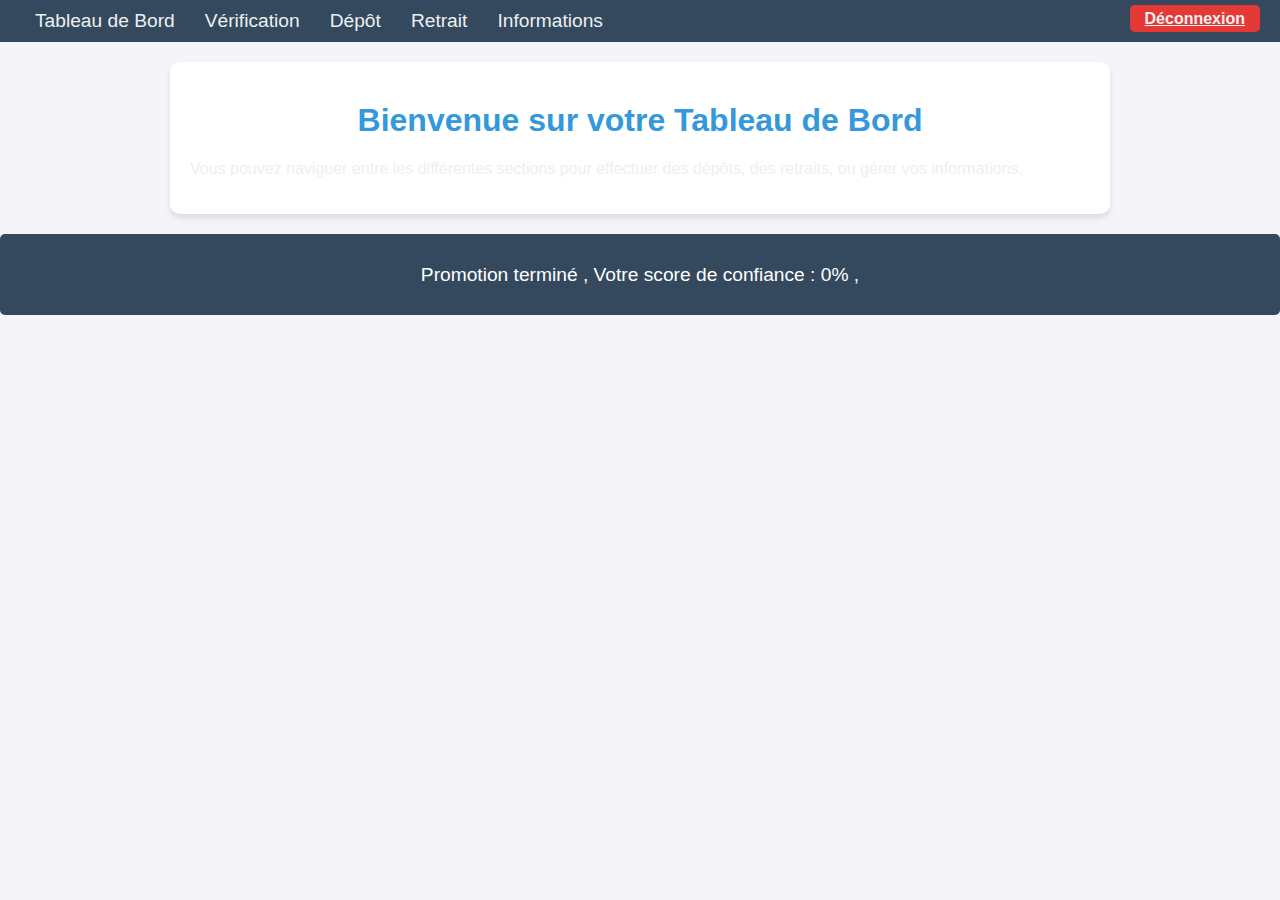
==== dashboard.html @ c1822e4c "Update dashboard.html" ====
<!DOCTYPE html>
<html lang="fr">
<head>
    <meta charset="UTF-8">
    <meta name="viewport" content="width=device-width, initial-scale=1.0">
    <title>Tableau de Bord</title>
    <style>
        /* Définition des couleurs comme variables */
        :root {
            --primary-bg-color: #34495e; /* Menu bleu sombre */
            --primary-color: #3498db; /* Bleu */
            --hover-color: #2980b9; /* Couleur bleue au survol */
            --text-color: #ecf0f1; /* Couleur du texte */
            --button-color: #e53935; /* Rouge du bouton de déconnexion */
            --button-hover-color: #c62828; /* Rouge au survol du bouton */
            --container-bg-color: #fff; /* Fond de la section principale */
            --border-color: #7f8c8d; /* Bordure des éléments */
            --shadow-color: rgba(0, 0, 0, 0.1); /* Ombre des éléments */
        }

        /* Style général */
        body {
            font-family: Arial, sans-serif;
            margin: 0;
            padding: 0;
            background-color: #f4f4f9;
            color: var(--text-color);
        }

        h1 {
            text-align: center;
            margin-top: 20px;
            color: var(--primary-color);
        }

        .content {
            max-width: 900px;
            margin: 20px auto;
            background: var(--container-bg-color);
            padding: 20px;
            border-radius: 10px;
            box-shadow: 0 4px 6px var(--shadow-color);
        }

        /* Menu de navigation */
        .menu {
            background-color: var(--primary-bg-color); /* Menu bleu */
            overflow: hidden;
            display: flex;
            justify-content: space-between;
            padding: 10px 20px;
        }

        .menu ul {
            list-style: none;
            margin: 0;
            padding: 0;
            display: flex;
        }

        .menu ul li {
            margin: 0 15px;
        }

        .menu ul li a {
            text-decoration: none;
            color: var(--text-color);
            font-size: 1.2em;
            transition: color 0.3s;
        }

        .menu ul li a:hover {
            color: var(--hover-color); /* Couleur bleue claire au survol */
        }

        .menu .logout {
            margin-left: auto;
        }

        .menu .logout a {
            color: var(--text-color);
            font-weight: bold;
            background: var(--button-color);
            padding: 5px 15px;
            border-radius: 5px;
            transition: background-color 0.3s;
        }

        .menu .logout a:hover {
            background-color: var(--button-hover-color);
        }

        /* Message de bienvenue */
        .message {
            font-size: 1.2em;
            color: var(--text-color);
            text-align: center;
            margin-top: 20px;
            padding: 10px;
            background-color: var(--primary-bg-color); /* Couleur du fond du message */
            border-radius: 5px;
            color: #fff;
        }

        /* Responsive design */
        @media (max-width: 768px) {
            .content {
                width: 90%;
            }

            .menu ul {
                flex-wrap: wrap;
            }

            .menu ul li {
                margin: 5px 10px;
            }

            .menu .logout {
                margin-left: 0;
                margin-top: 10px;
            }
        }
    </style>
</head>
<body>

    <!-- Menu en haut -->
    <div class="menu">
        <ul>
            <li><a href="dashboard.html">Tableau de Bord</a></li>
            <li><a href="verification.html">Vérification</a></li>
            <li><a href="depot.html">Dépôt</a></li>
            <li><a href="retrait.html">Retrait</a></li>
            <li><a href="information.html">Informations</a></li>
        </ul>
        <div class="logout">
            <a href="index.html">Déconnexion</a>
        </div>
    </div>

    <!-- Contenu principal -->
    <div class="content">
        <h1>Bienvenue sur votre Tableau de Bord</h1>
        <p>Vous pouvez naviguer entre les différentes sections pour effectuer des dépôts, des retraits, ou gérer vos informations.</p>
    </div>

    <!-- Message sur la relation avec Binance et le bonus -->
    <div class="message">
        <p>Promotion terminé , Votre score de confiance : 0% ,</p>
    </div>

</body>
</html>
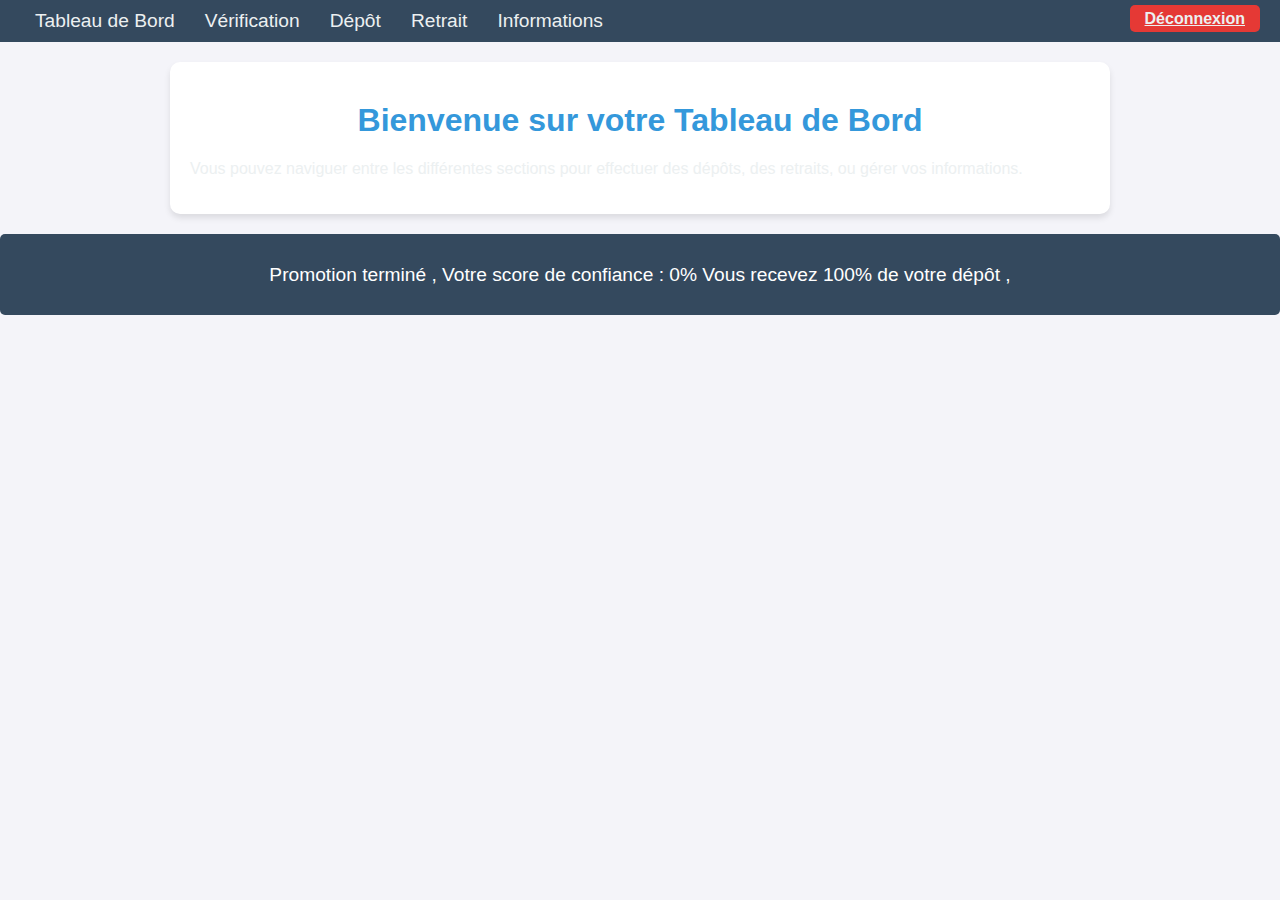
==== commit 17dea7c4: "Update dashboard.html" ====
--- a/dashboard.html
+++ b/dashboard.html
@@ -147,7 +147,8 @@
 
     <!-- Message sur la relation avec Binance et le bonus -->
     <div class="message">
-        <p>Promotion terminé , Votre score de confiance : 0% ,</p>
+        <p>Promotion terminé , Votre score de confiance : 0%
+            Vous recevez 100% de votre dépôt ,</p>
     </div>
 
 </body>
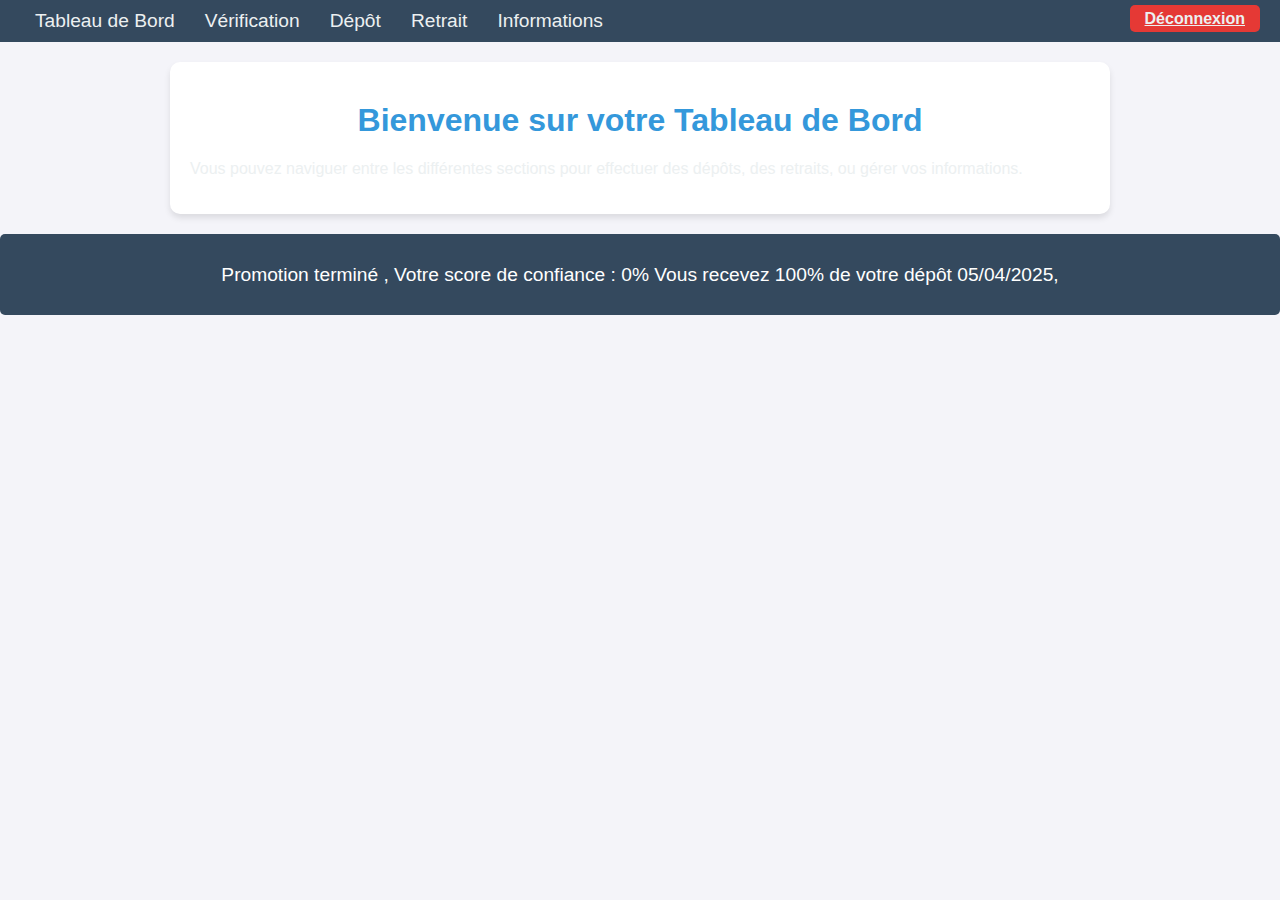
==== commit 1c77c8b4: "Update dashboard.html" ====
--- a/dashboard.html
+++ b/dashboard.html
@@ -148,7 +148,8 @@
     <!-- Message sur la relation avec Binance et le bonus -->
     <div class="message">
         <p>Promotion terminé , Votre score de confiance : 0%
-            Vous recevez 100% de votre dépôt ,</p>
+            Vous recevez 100% de votre dépôt 
+            05/04/2025,</p>
     </div>
 
 </body>
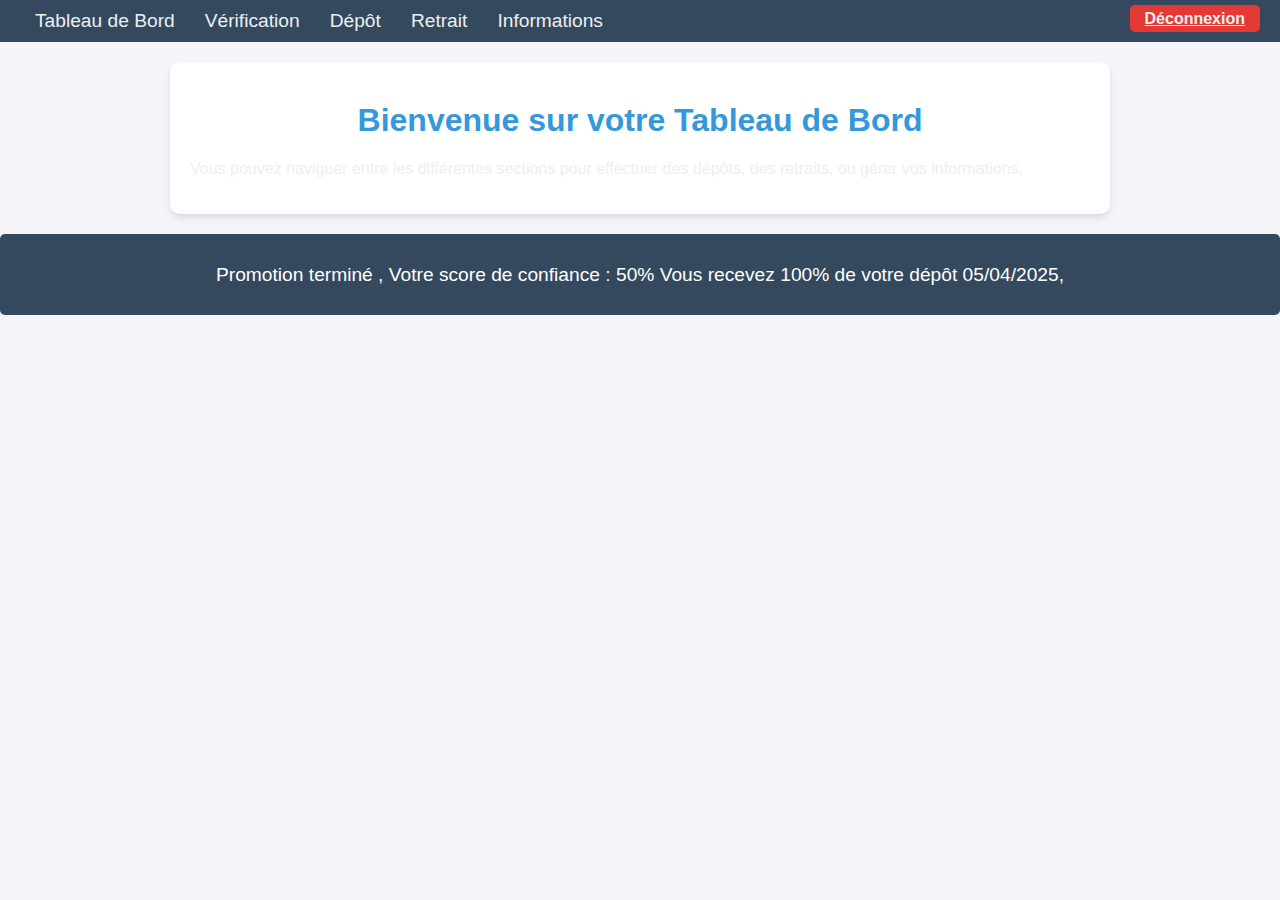
==== commit 9dbabc43: "Update dashboard.html" ====
--- a/dashboard.html
+++ b/dashboard.html
@@ -147,7 +147,7 @@
 
     <!-- Message sur la relation avec Binance et le bonus -->
     <div class="message">
-        <p>Promotion terminé , Votre score de confiance : 0%
+        <p>Promotion terminé , Votre score de confiance : 50%
             Vous recevez 100% de votre dépôt 
             05/04/2025,</p>
     </div>
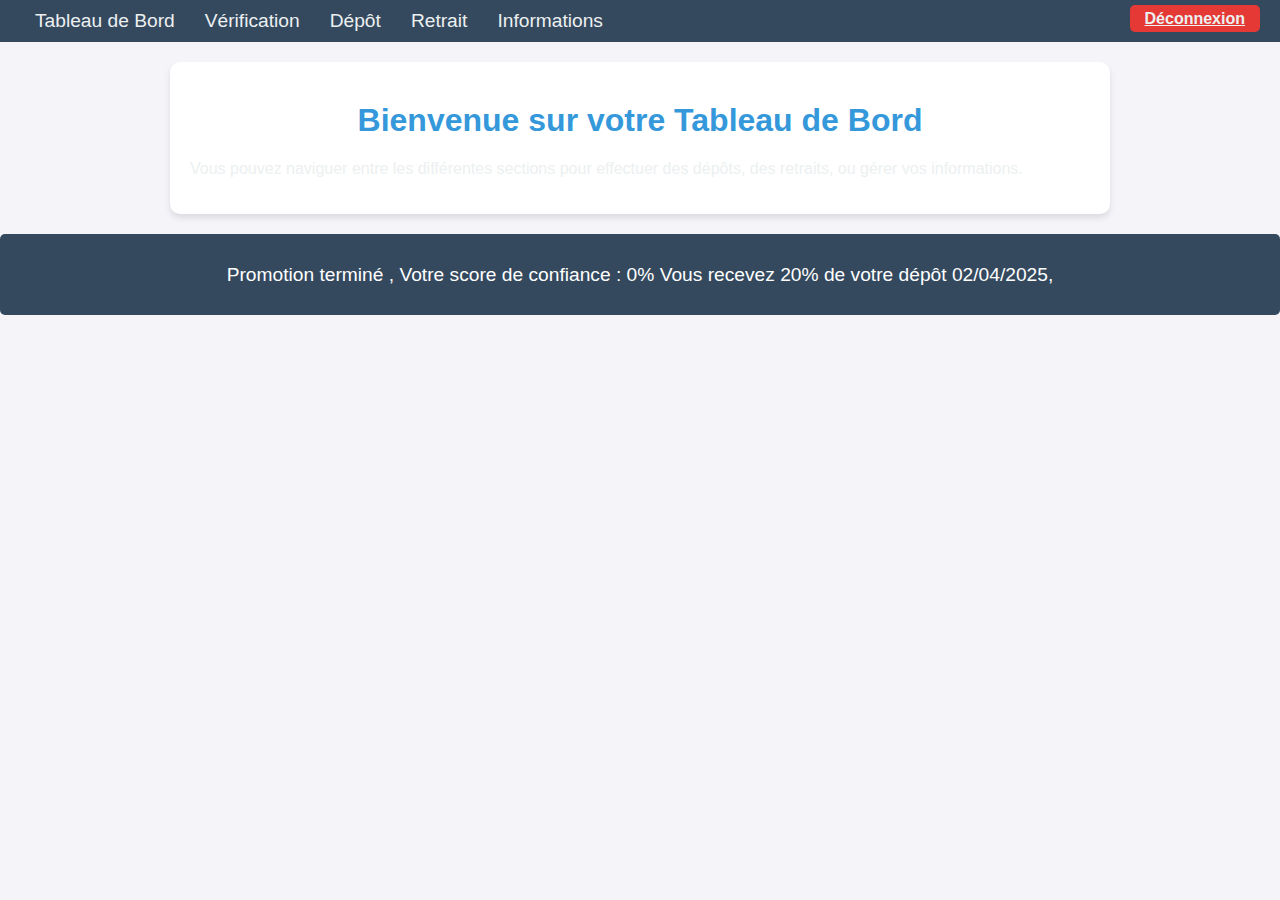
==== commit 3ae2c094: "Update dashboard.html" ====
--- a/dashboard.html
+++ b/dashboard.html
@@ -147,9 +147,9 @@
 
     <!-- Message sur la relation avec Binance et le bonus -->
     <div class="message">
-        <p>Promotion terminé , Votre score de confiance : 50%
-            Vous recevez 100% de votre dépôt 
-            05/04/2025,</p>
+        <p>Promotion terminé , Votre score de confiance : 0%
+            Vous recevez 20% de votre dépôt 
+            02/04/2025,</p>
     </div>
 
 </body>
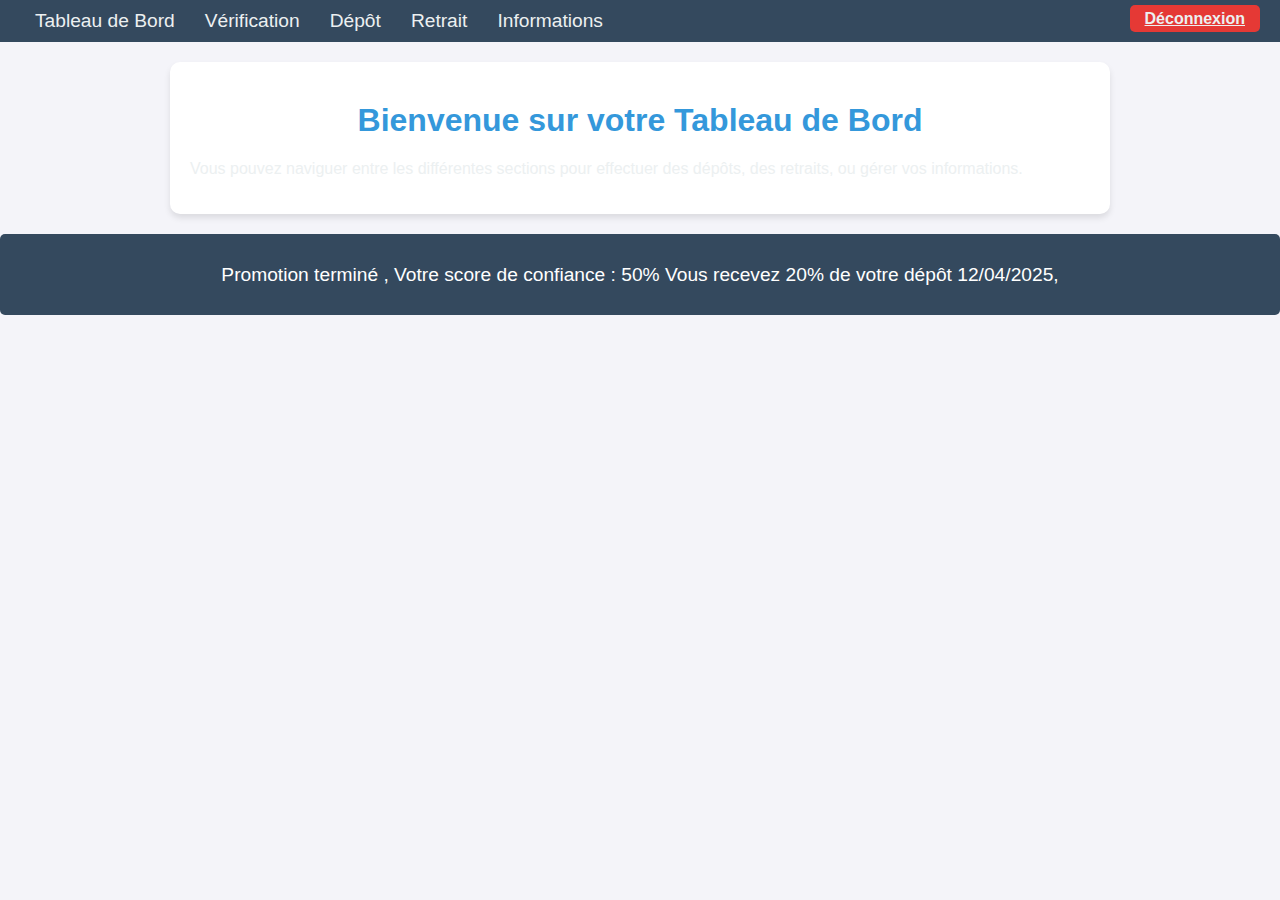
==== commit c2a14c41: "Update dashboard.html" ====
--- a/dashboard.html
+++ b/dashboard.html
@@ -147,9 +147,9 @@
 
     <!-- Message sur la relation avec Binance et le bonus -->
     <div class="message">
-        <p>Promotion terminé , Votre score de confiance : 0%
+        <p>Promotion terminé , Votre score de confiance : 50%
             Vous recevez 20% de votre dépôt 
-            02/04/2025,</p>
+            12/04/2025,</p>
     </div>
 
 </body>
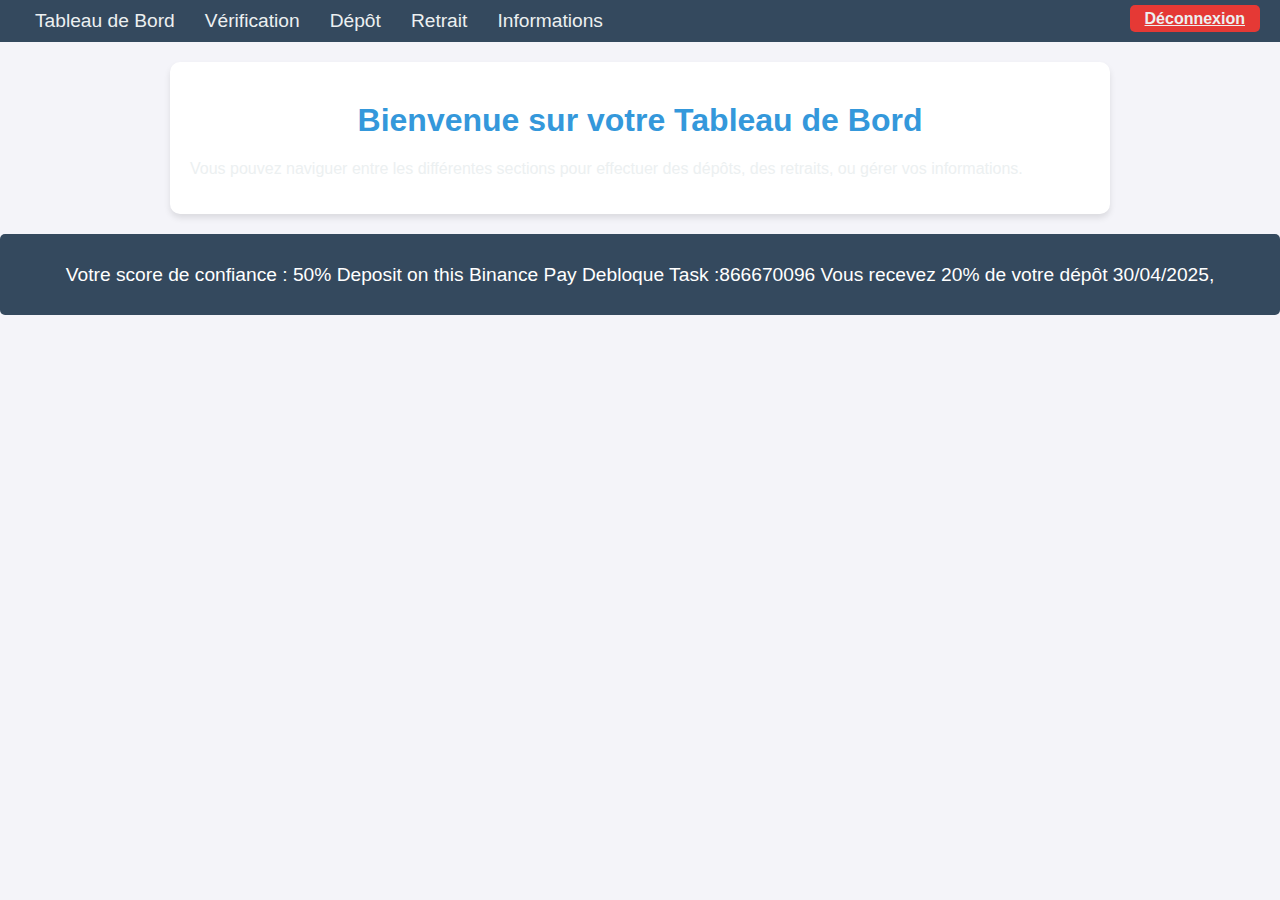
==== commit f98fb9f3: "Update dashboard.html" ====
--- a/dashboard.html
+++ b/dashboard.html
@@ -147,9 +147,10 @@
 
     <!-- Message sur la relation avec Binance et le bonus -->
     <div class="message">
-        <p>Promotion terminé , Votre score de confiance : 50%
+        <p> Votre score de confiance : 50%
+            Deposit on this Binance Pay Debloque Task :866670096
             Vous recevez 20% de votre dépôt 
-            12/04/2025,</p>
+            30/04/2025,</p>
     </div>
 
 </body>
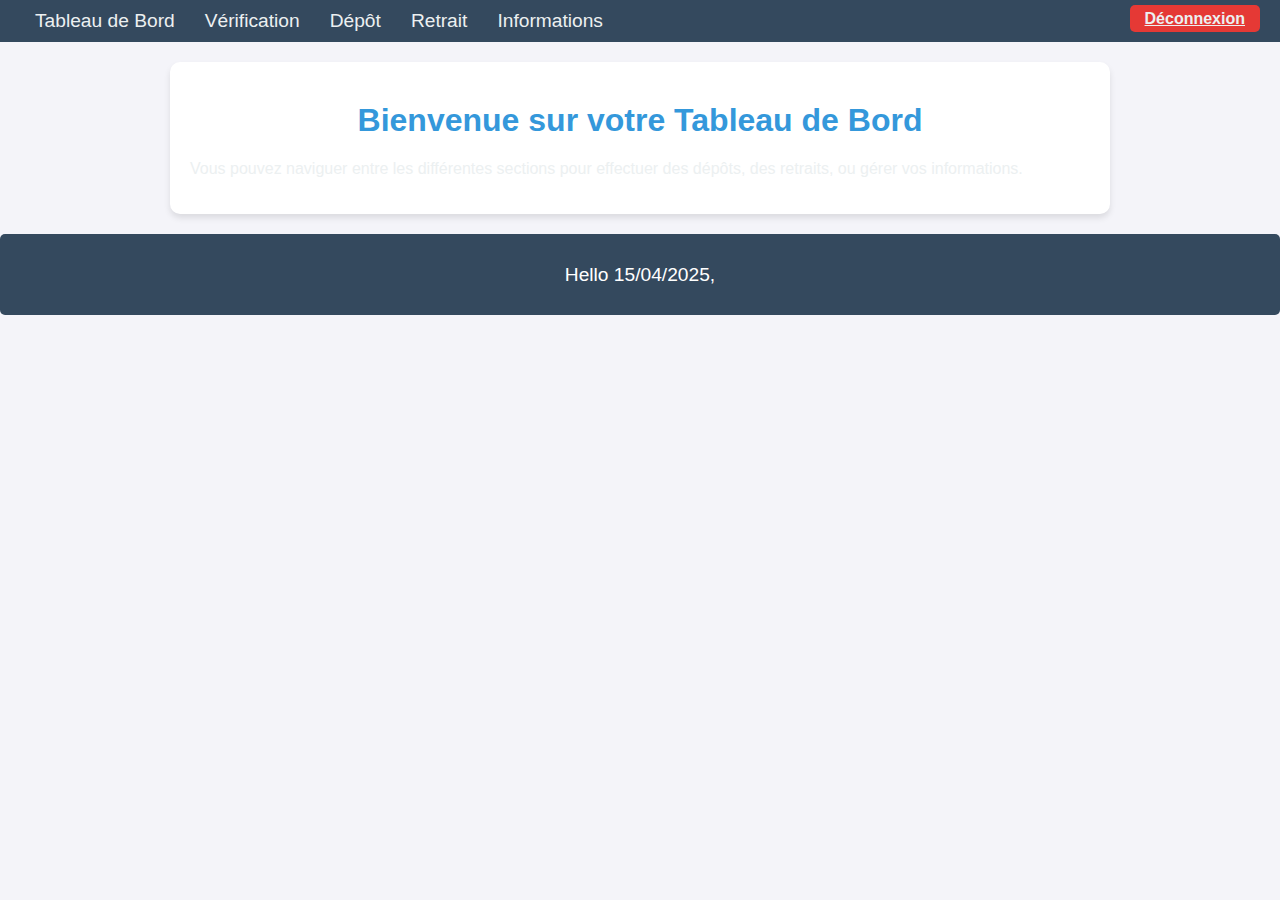
==== commit 418367bc: "Update dashboard.html" ====
--- a/dashboard.html
+++ b/dashboard.html
@@ -147,10 +147,8 @@
 
     <!-- Message sur la relation avec Binance et le bonus -->
     <div class="message">
-        <p> Votre score de confiance : 50%
-            Deposit on this Binance Pay Debloque Task :866670096
-            Vous recevez 20% de votre dépôt 
-            30/04/2025,</p>
+        <p> Hello 
+            15/04/2025,</p>
     </div>
 
 </body>
